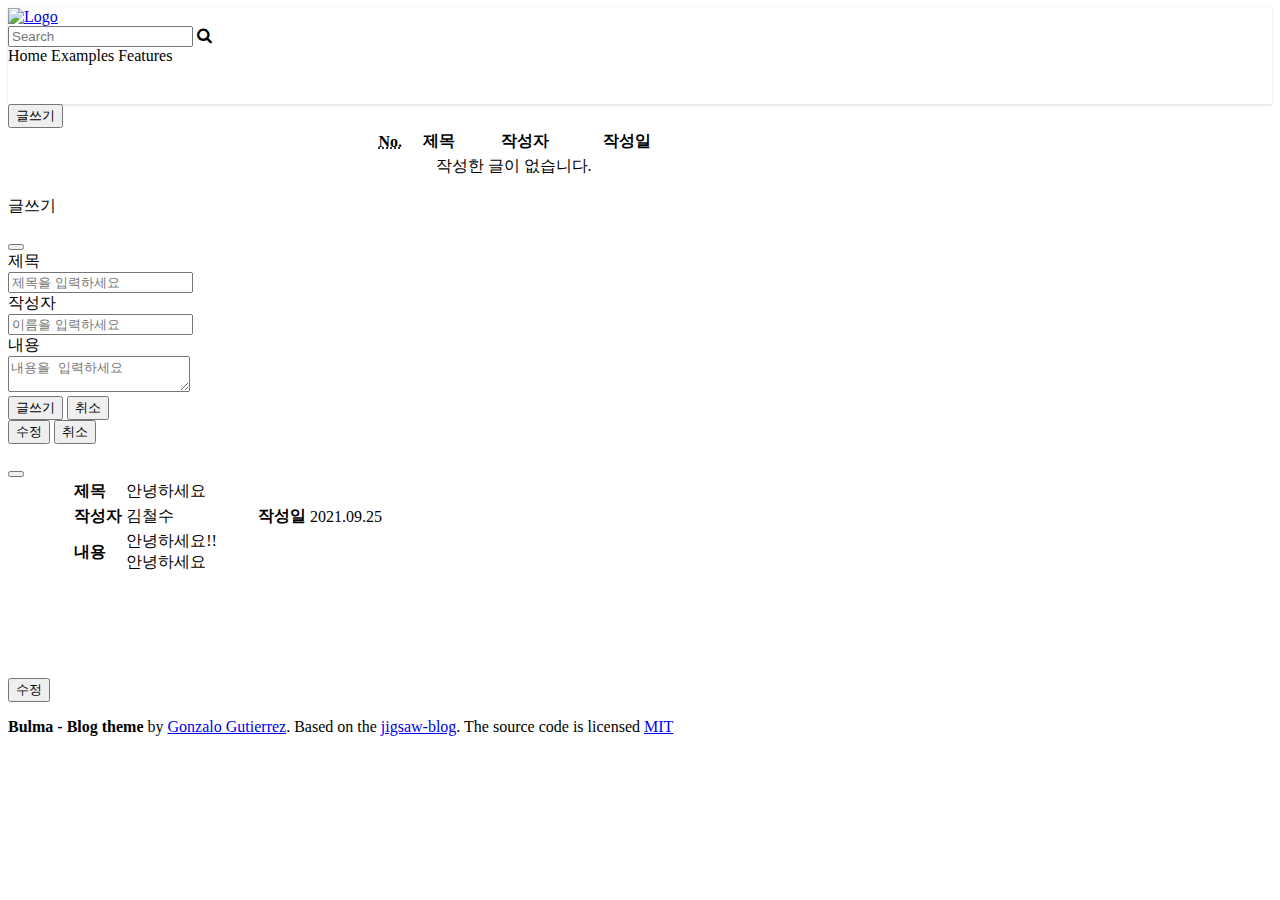
==== src/main/resources/static/index.html @ 10e0190e "Make post list, write post, show detail, update post" ====
<!DOCTYPE html>
<html lang="en">

<head>
    <meta charset="UTF-8">
    <meta name="viewport" content="width=device-width, initial-scale=1.0">
    <meta http-equiv="X-UA-Compatible" content="ie=edge">
    <title>Blog - Tailsaw </title>
    <link rel="stylesheet" href="https://unpkg.com/bulma@0.9.0/css/bulma.min.css" />
    <link href="https://stackpath.bootstrapcdn.com/font-awesome/4.7.0/css/font-awesome.min.css" rel="stylesheet"
          integrity="sha384-wvfXpqpZZVQGK6TAh5PVlGOfQNHSoD2xbE+QkPxCAFlNEevoEH3Sl0sibVcOQVnN" crossorigin="anonymous">
    <link rel="stylesheet" href="../css/bulma-divider.min.css">
    <script src="https://ajax.googleapis.com/ajax/libs/jquery/3.5.1/jquery.min.js"></script>
    <script src="js/index.js"></script>
    <link rel="stylesheet" href="css/index.css">
</head>
<style>
    nav.navbar {
        height: 6rem !important;
        box-shadow: 0 1px 3px 0 rgba(0, 0, 0, .1), 0 1px 2px 0 rgba(0, 0, 0, .06) !important;
    }
</style>
<body>
<!-- START NAV -->
<nav class="navbar">
    <div class="container">
        <div class="navbar-brand">
            <a class="navbar-item" href="../..">
                <img src="../images/bulma.png" alt="Logo">
            </a>
            <span class="navbar-burger burger" data-target="navbarMenu">
          <span></span>
          <span></span>
          <span></span>
        </span>
        </div>
        <div id="navbarMenu" class="navbar-menu">
            <div class="navbar-end">
                <div class=" navbar-item">
                    <div class="control has-icons-left">
                        <input class="input is-rounded" type="email" placeholder="Search">
                        <span class="icon is-left">
                <i class="fa fa-search"></i>
              </span>
                    </div>
                </div>
                <a class="navbar-item is-active is-size-5 has-text-weight-semibold">
                    Home
                </a>
                <a class="navbar-item is-size-5 has-text-weight-semibold">
                    Examples
                </a>
                <a class="navbar-item is-size-5 has-text-weight-semibold">
                    Features
                </a>
            </div>
        </div>
    </div>
</nav>
<!-- END NAV -->

<!-- Articles -->
<section class="hero ">
    <div class="hero-body">
        <div class="container post-list-container">
            <div class="container">
                <div class="buttons is-right write-btn-container">
                    <button id="write-btn" class="button is-rounded modal-button">글쓰기</button>
                </div>
            </div>
            <div class="container">
                <table class="table table is-hoverable is-fullwidth post-list-aligin-center">
                    <thead>
                    <tr>
                        <th class="cell-width-8"></th>
                        <th class="cell-width-8"><abbr title="Position">No.</abbr></th>
                        <th>제목</th>
                        <th clas="cell-width-30">작성자</th>
                        <th id="date">작성일</th>
                    </tr>
                    </thead>
                    <tbody id="table-tbody">
                        <tr>
                            <td id="table-empty" colspan="5">
                                작성한 글이 없습니다.
                            </td>
                        </tr>
                    </tbody>
                </table>
            </div>
        </div>
    </div>
</section>

<!-- 글쓰기/수정 모달 -->
<div id="write-modal" class="modal">
    <div id="write-modal-background" class="modal-background"></div>
    <div class="modal-card">
        <header class="modal-card-head">
            <p id="modal-name" class="modal-card-title">글쓰기</p>
            <button id="close-write-modal" class="delete" aria-label="close"></button>
        </header>
        <section class="modal-card-body">
            <!-- Content ... -->
            <div class="field">
                <label class="label">제목</label>
                <div class="control">
                    <input id="write-title" class="input" type="text" placeholder="제목을 입력하세요">
                </div>
            </div>

            <div class="field">
                <label class="label">작성자</label>
                <div class="control">
                    <input id="write-name" class="input" type="text" placeholder="이름을 입력하세요">
                </div>
            </div>

            <div class="field">
                <label class="label">내용</label>
                <div class="control">
                    <textarea id="write-content" class="textarea" placeholder="내용을 입력하세요"></textarea>
                </div>
            </div>
            <input id="write-id" type="hidden" value="">
        </section>
        <footer class="modal-card-foot">
            <div class="container">
                <div id="save-btns" class="buttons is-right">
                    <button id="save-post-btn" class="button is-success">글쓰기</button>
                    <button id="cancel-save-btn" class="button">취소</button>
                </div>
                <div id="modify-btns" class="buttons is-right">
                    <button id="modify-post-btn" class="button is-success">수정</button>
                    <button id="cancel-modify-btn" class="button">취소</button>
                </div>
            </div>
        </footer>
    </div>
</div>

<!-- 상세보기 모달 -->
<div id="detail-modal" class="modal">
    <div id="detail-modal-background" class="modal-background"></div>
    <div class="modal-card">
        <header class="modal-card-head">
            <p class="modal-card-title"></p>
            <button id="close-detail-modal" class="delete" aria-label="close"></button>
        </header>
        <section class="modal-card-body">
            <!-- Content ... -->
            <div class="detail-container">
                <table class="table table is-fullwidth">
                    <tbody>
                        <tr>
                            <td class="cell-width-15-bold">제목</td>
                            <td id="detail-title" colspan="3">안녕하세요</td>
                        </tr>
                        <tr>
                            <td class="cell-width-15-bold">작성자</td>
                            <td id="detail-name">김철수</td>
                            <td class="cell-width-15-bold">작성일</td>
                            <td id="detail-createdate">2021.09.25</td>
                        </tr>
                        <tr>
                            <td class="cell-width-15-bold">내용</td>
                            <td id="detail-content">안녕하세요!!<br>안녕하세요</td>
                        </tr>
                    </tbody>
                    <input id="detail-id" type="hidden" value="">
                </table>
            </div>
        </section>
        <footer class="modal-card-foot">
            <div class="container">
                <div class="buttons is-right">
                    <button id="modify-btn" class="button">수정</button>
                </div>
            </div>
        </footer>
    </div>
</div>

<footer class="footer">
    <div class="content has-text-centered">
        <p>
            <strong>Bulma - Blog theme</strong> by <a href="https://gonzalojs.com">Gonzalo Gutierrez</a>. Based on the <a
                href="http://jigsaw-blog-staging.tighten.co/">jigsaw-blog</a>. The source code is licensed
            <a href="http://opensource.org/licenses/mit-license.php">MIT</a>
        </p>
    </div>
</footer>

<script>
    document.addEventListener('DOMContentLoaded', () => {

        // Get all "navbar-burger" elements
        const $navbarBurgers = Array.prototype.slice.call(document.querySelectorAll('.navbar-burger'), 0);

        // Check if there are any navbar burgers
        if ($navbarBurgers.length > 0) {

            // Add a click event on each of them
            $navbarBurgers.forEach(el => {
                el.addEventListener('click', () => {

                    // Get the target from the "data-target" attribute
                    const target = el.dataset.target;
                    const $target = document.getElementById(target);

                    // Toggle the "is-active" class on both the "navbar-burger" and the "navbar-menu"
                    el.classList.toggle('is-active');
                    $target.classList.toggle('is-active');

                });
            });
        }

    });
</script>

</body>

</html>
---- src/main/resources/static/css/index.css ----
.post-list-container {
    width: 80%;
}
.post-list-aligin-center {
    text-align: center;
    margin: auto;
}
.cell-width-8 {
    width: 8%;
}
.cell-width-30 {
    width: 30%;
}
.detail-container {
    width: 90%;
    min-height: 200px;
    margin: auto;
}
.cell-width-15-bold {
    width: 15%;
    font-weight: bold;
}
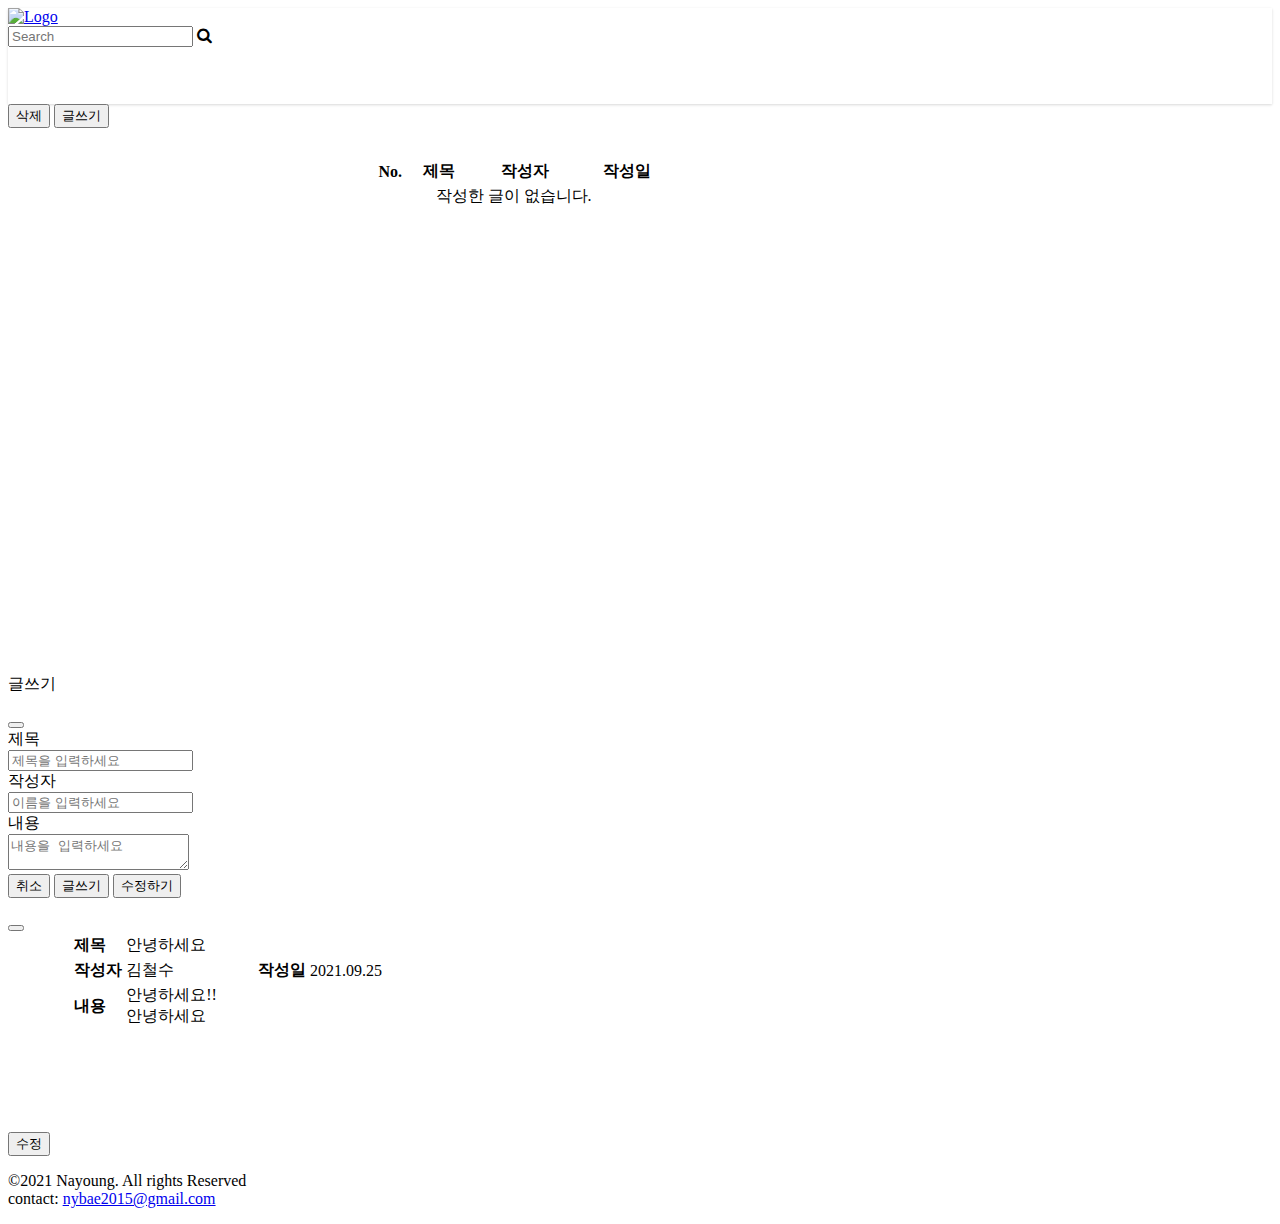
==== commit fdb2efe3: "CURD post" ====
--- a/src/main/resources/static/index.html
+++ b/src/main/resources/static/index.html
@@ -26,7 +26,7 @@
     <div class="container">
         <div class="navbar-brand">
             <a class="navbar-item" href="../..">
-                <img src="../images/bulma.png" alt="Logo">
+                <img src="../images/logo.png" alt="Logo">
             </a>
             <span class="navbar-burger burger" data-target="navbarMenu">
           <span></span>
@@ -38,21 +38,12 @@
             <div class="navbar-end">
                 <div class=" navbar-item">
                     <div class="control has-icons-left">
-                        <input class="input is-rounded" type="email" placeholder="Search">
+                        <input class="input is-rounded" placeholder="Search">
                         <span class="icon is-left">
-                <i class="fa fa-search"></i>
-              </span>
+                            <i class="fa fa-search"></i>
+                        </span>
                     </div>
                 </div>
-                <a class="navbar-item is-active is-size-5 has-text-weight-semibold">
-                    Home
-                </a>
-                <a class="navbar-item is-size-5 has-text-weight-semibold">
-                    Examples
-                </a>
-                <a class="navbar-item is-size-5 has-text-weight-semibold">
-                    Features
-                </a>
             </div>
         </div>
     </div>
@@ -65,15 +56,16 @@
         <div class="container post-list-container">
             <div class="container">
                 <div class="buttons is-right write-btn-container">
+                    <button id="delete-btn" class="button is-rounded modal-button">삭제</button>
                     <button id="write-btn" class="button is-rounded modal-button">글쓰기</button>
                 </div>
             </div>
-            <div class="container">
-                <table class="table table is-hoverable is-fullwidth post-list-aligin-center">
+            <div class="container post-list-table-container">
+                <table id="write-table" class="table table is-hoverable is-fullwidth post-list-aligin-center">
                     <thead>
                     <tr>
                         <th class="cell-width-8"></th>
-                        <th class="cell-width-8"><abbr title="Position">No.</abbr></th>
+                        <th class="cell-width-8">No.</th>
                         <th>제목</th>
                         <th clas="cell-width-30">작성자</th>
                         <th id="date">작성일</th>
@@ -126,13 +118,10 @@
         </section>
         <footer class="modal-card-foot">
             <div class="container">
-                <div id="save-btns" class="buttons is-right">
+                <div id="btns" class="buttons is-right">
+                    <button id="cancel-btn" class="button">취소</button>
                     <button id="save-post-btn" class="button is-success">글쓰기</button>
-                    <button id="cancel-save-btn" class="button">취소</button>
-                </div>
-                <div id="modify-btns" class="buttons is-right">
-                    <button id="modify-post-btn" class="button is-success">수정</button>
-                    <button id="cancel-modify-btn" class="button">취소</button>
+                    <button id="modify-post-btn" class="button is-success">수정하기</button>
                 </div>
             </div>
         </footer>
@@ -184,9 +173,8 @@
 <footer class="footer">
     <div class="content has-text-centered">
         <p>
-            <strong>Bulma - Blog theme</strong> by <a href="https://gonzalojs.com">Gonzalo Gutierrez</a>. Based on the <a
-                href="http://jigsaw-blog-staging.tighten.co/">jigsaw-blog</a>. The source code is licensed
-            <a href="http://opensource.org/licenses/mit-license.php">MIT</a>
+            ©2021 Nayoung.  All rights Reserved<br>
+            contact: <a href="mailto:nybae2015@gmail.com">nybae2015@gmail.com</a>
         </p>
     </div>
 </footer>
--- a/src/main/resources/static/css/index.css
+++ b/src/main/resources/static/css/index.css
@@ -1,3 +1,10 @@
+img {
+    height: 100px;
+}
+.post-list-table-container {
+    min-height: 500px;
+    margin-top: 30px;
+}
 .post-list-container {
     width: 80%;
 }
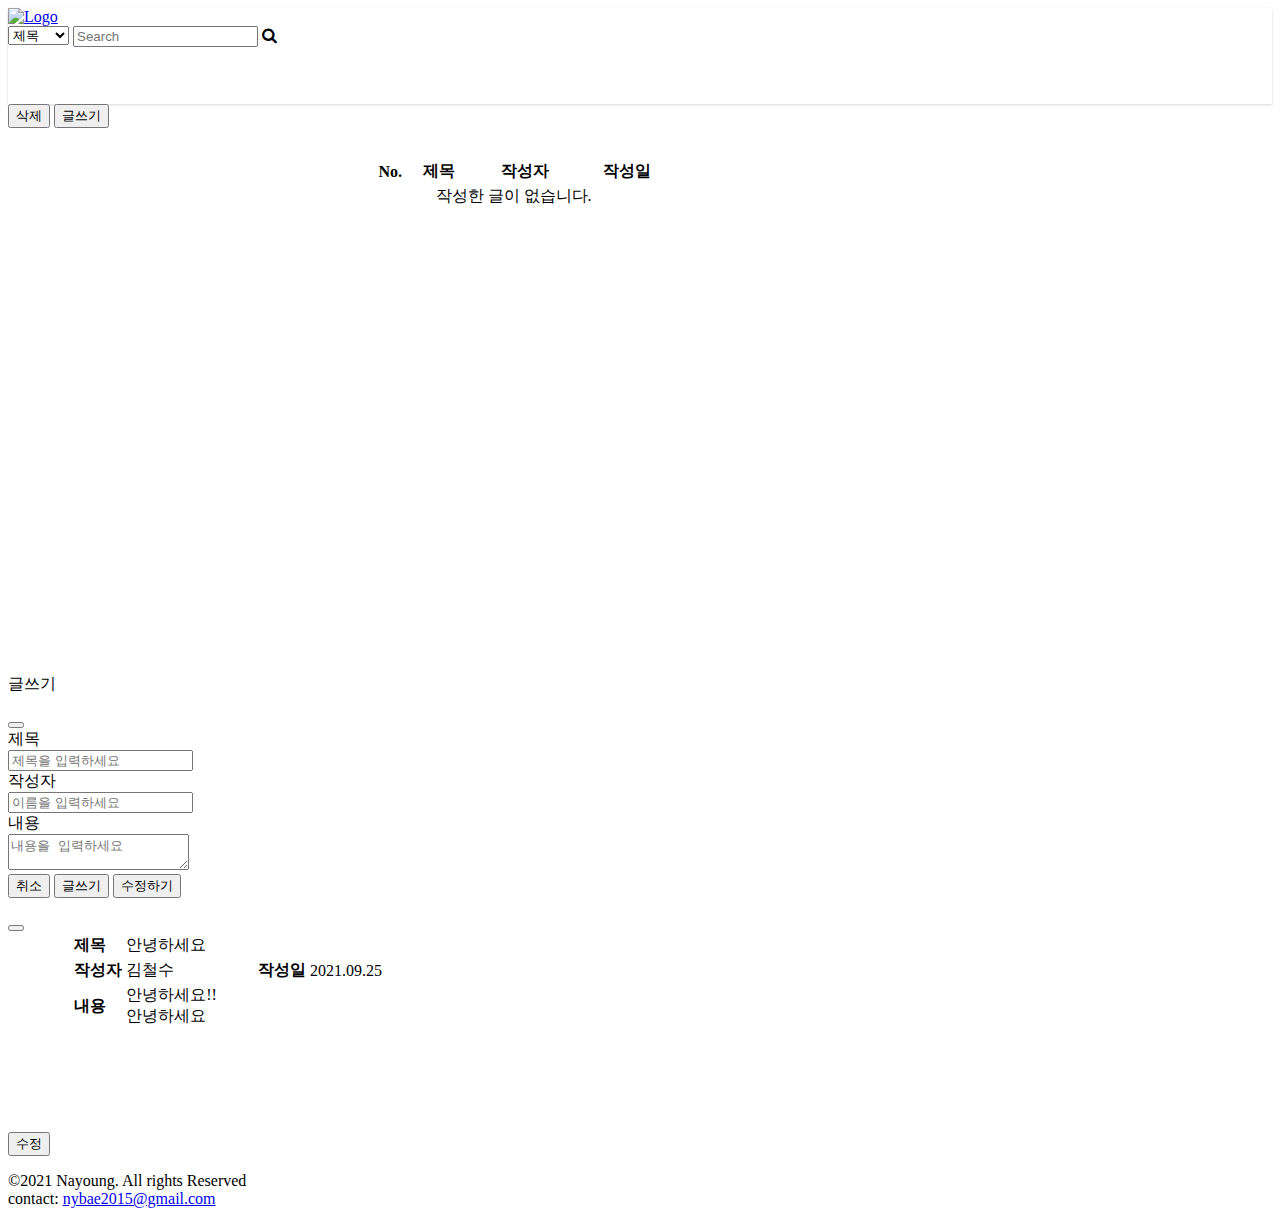
==== commit 4a861b0d: "Add search function by title, name, content" ====
--- a/src/main/resources/static/index.html
+++ b/src/main/resources/static/index.html
@@ -37,8 +37,15 @@
         <div id="navbarMenu" class="navbar-menu">
             <div class="navbar-end">
                 <div class=" navbar-item">
+                    <div class="select is-rounded">
+                        <select id="search-select">
+                            <option value="title">제목</option>
+                            <option value="name">작성자</option>
+                            <option value="content">내용</option>
+                        </select>
+                    </div>
                     <div class="control has-icons-left">
-                        <input class="input is-rounded" placeholder="Search">
+                        <input id="search-input" class="input is-rounded" placeholder="Search" onkeyup="search()">
                         <span class="icon is-left">
                             <i class="fa fa-search"></i>
                         </span>
--- a/src/main/resources/static/css/index.css
+++ b/src/main/resources/static/css/index.css
@@ -1,5 +1,12 @@
-img {
-    height: 100px;
+.navbar-item {
+    /* 모바일화면에서 검색 부분 select태그와 input태그 가로정렬 */
+    display: flex;
+}
+#search-select {
+    margin-right: 4px;
+}
+#search-input {
+    max-width: 240px;
 }
 .post-list-table-container {
     min-height: 500px;
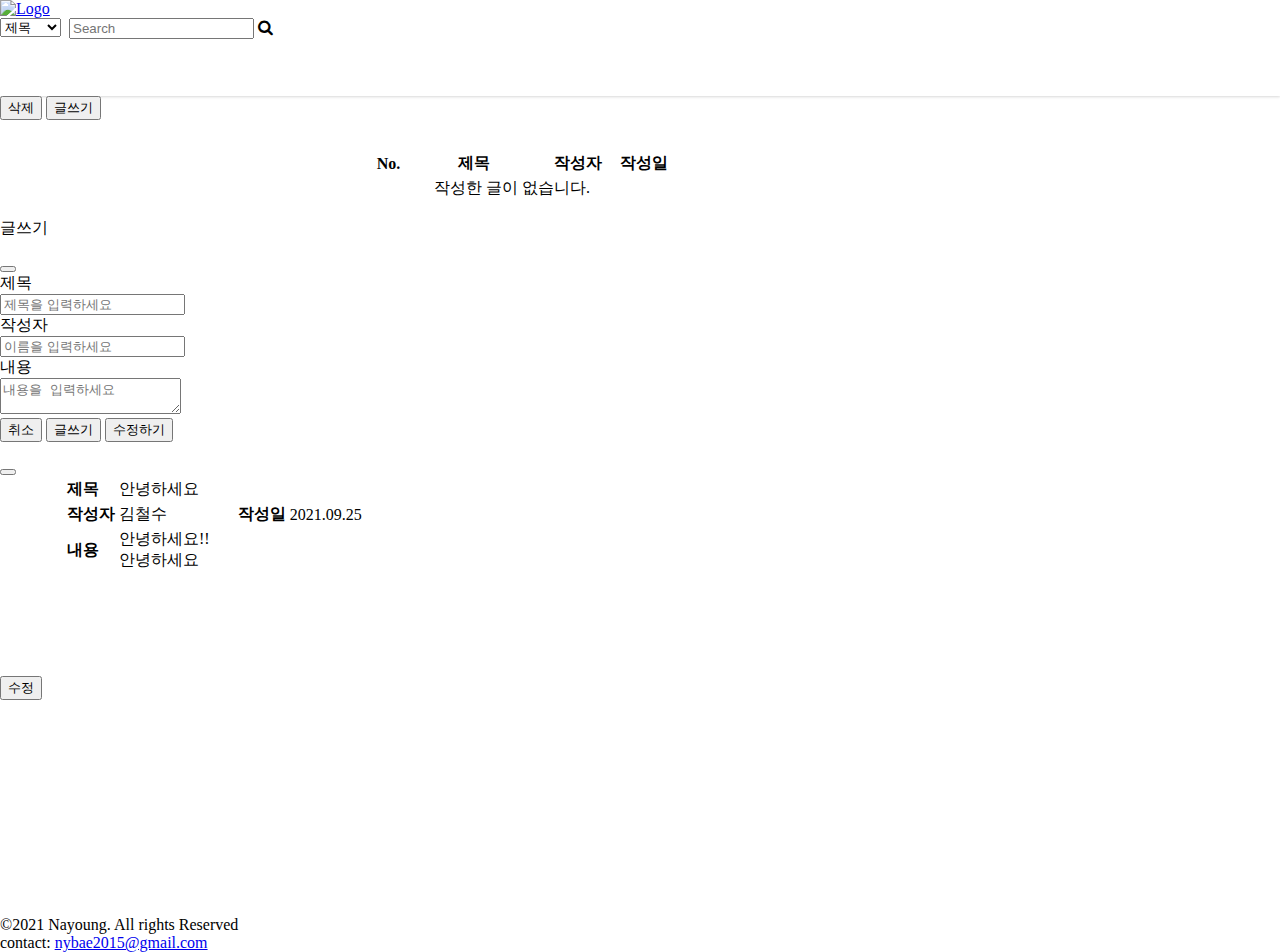
==== commit 1e9ef323: "Add og tag / Fixed footer tag / block changing name" ====
--- a/src/main/resources/static/index.html
+++ b/src/main/resources/static/index.html
@@ -5,7 +5,10 @@
     <meta charset="UTF-8">
     <meta name="viewport" content="width=device-width, initial-scale=1.0">
     <meta http-equiv="X-UA-Compatible" content="ie=edge">
-    <title>Blog - Tailsaw </title>
+    <meta property="og:title" content="MyBlog">
+    <meta property="og:description" content="나의 블로그에 글을 남겨보세요!">
+    <meta property="og:image" content="images/ogimage.png">
+    <title>MyBlog</title>
     <link rel="stylesheet" href="https://unpkg.com/bulma@0.9.0/css/bulma.min.css" />
     <link href="https://stackpath.bootstrapcdn.com/font-awesome/4.7.0/css/font-awesome.min.css" rel="stylesheet"
           integrity="sha384-wvfXpqpZZVQGK6TAh5PVlGOfQNHSoD2xbE+QkPxCAFlNEevoEH3Sl0sibVcOQVnN" crossorigin="anonymous">
@@ -21,6 +24,7 @@
     }
 </style>
 <body>
+<div class="wrap">
 <!-- START NAV -->
 <nav class="navbar">
     <div class="container">
@@ -58,7 +62,7 @@
 <!-- END NAV -->
 
 <!-- Articles -->
-<section class="hero ">
+<section class="hero section-container">
     <div class="hero-body">
         <div class="container post-list-container">
             <div class="container">
@@ -74,8 +78,8 @@
                         <th class="cell-width-8"></th>
                         <th class="cell-width-8">No.</th>
                         <th>제목</th>
-                        <th clas="cell-width-30">작성자</th>
-                        <th id="date">작성일</th>
+                        <th class="cell-width-20">작성자</th>
+                        <th id="date" class="cell-width-20">작성일</th>
                     </tr>
                     </thead>
                     <tbody id="table-tbody">
@@ -154,9 +158,9 @@
                         </tr>
                         <tr>
                             <td class="cell-width-15-bold">작성자</td>
-                            <td id="detail-name">김철수</td>
-                            <td class="cell-width-15-bold">작성일</td>
-                            <td id="detail-createdate">2021.09.25</td>
+                            <td id="detail-name" class="cell-width-35">김철수</td>
+                            <td class="cell-width-15-bold" >작성일</td>
+                            <td id="detail-createdate" class="cell-width-35">2021.09.25</td>
                         </tr>
                         <tr>
                             <td class="cell-width-15-bold">내용</td>
@@ -176,7 +180,7 @@
         </footer>
     </div>
 </div>
-
+</div>
 <footer class="footer">
     <div class="content has-text-centered">
         <p>
--- a/src/main/resources/static/css/index.css
+++ b/src/main/resources/static/css/index.css
@@ -1,19 +1,28 @@
+/* 브라우저 화면 비율 조절해도 footer 안 보이게 하기 start */
+html, body {
+    margin: 0px;
+    padding: 0px;
+    width: 100%; height: 100%;
+}
+.wrap {
+    height: 100%;
+}
+/* 브라우저 화면 비율 조절해도 footer 안 보이게 하기 end */
 .navbar-item {
     /* 모바일화면에서 검색 부분 select태그와 input태그 가로정렬 */
     display: flex;
 }
 #search-select {
-    margin-right: 4px;
+    margin-right: 8px;
 }
 #search-input {
     max-width: 240px;
 }
-.post-list-table-container {
-    min-height: 500px;
-    margin-top: 30px;
-}
 .post-list-container {
     width: 80%;
+}
+.post-list-table-container {
+    margin-top: 30px;
 }
 .post-list-aligin-center {
     text-align: center;
@@ -22,8 +31,11 @@
 .cell-width-8 {
     width: 8%;
 }
-.cell-width-30 {
-    width: 30%;
+.cell-width-20 {
+    width: 20%;
+}
+.cell-width-35 {
+    width: 35%;
 }
 .detail-container {
     width: 90%;
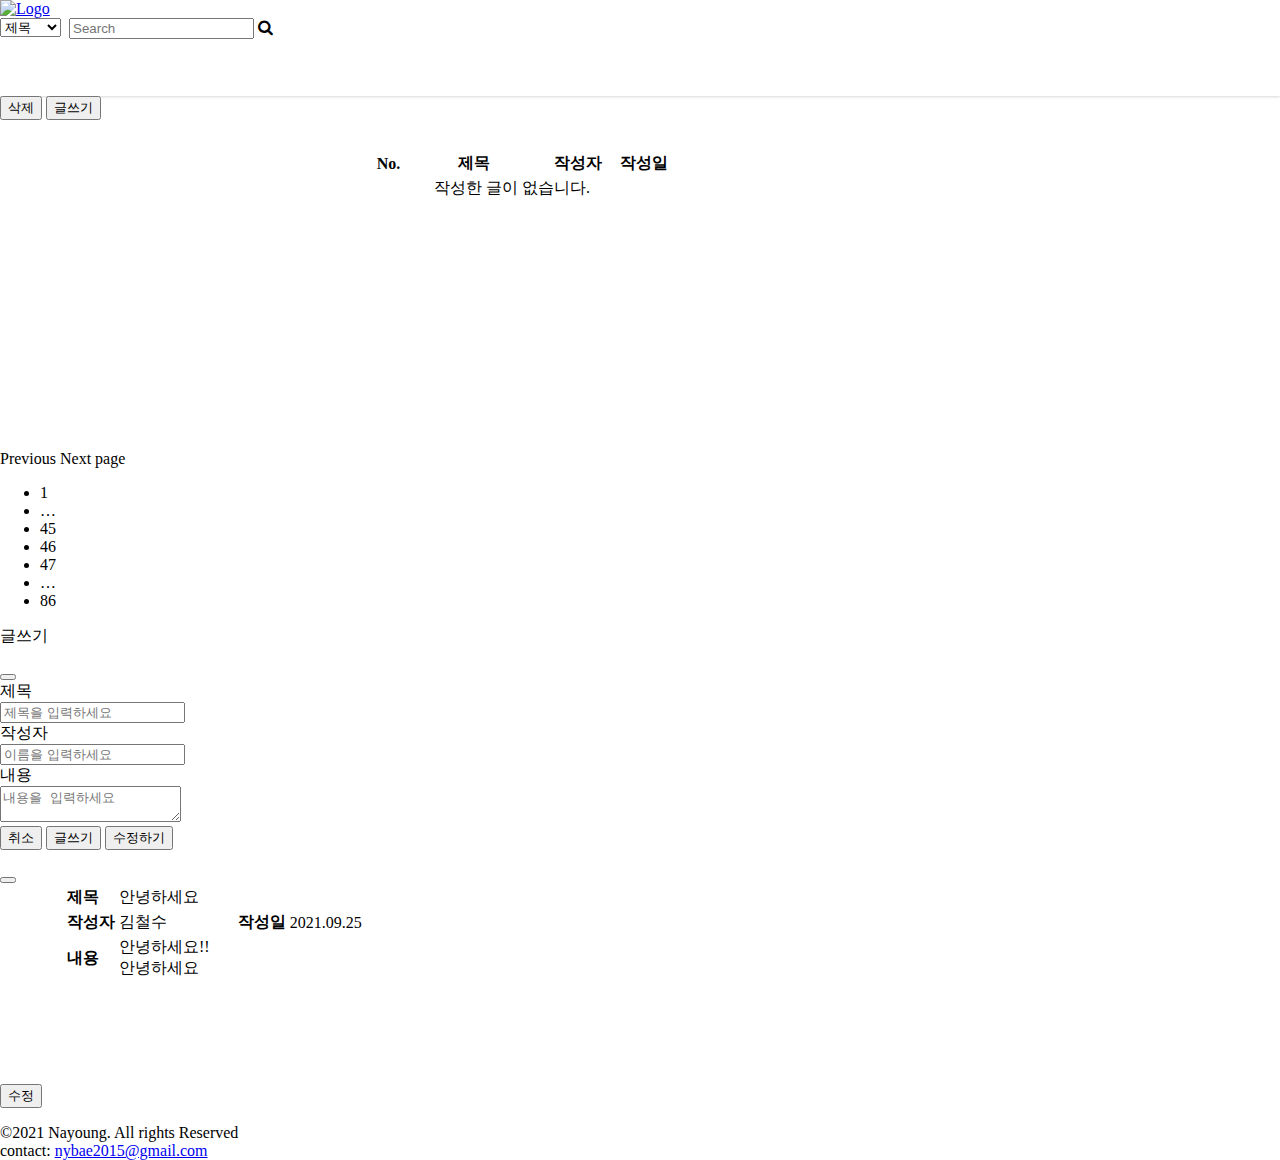
==== commit 0d69b603: "Add pagination in backend / Add pagination html tag" ====
--- a/src/main/resources/static/index.html
+++ b/src/main/resources/static/index.html
@@ -64,7 +64,7 @@
 <!-- Articles -->
 <section class="hero section-container">
     <div class="hero-body">
-        <div class="container post-list-container">
+        <div class="container list-btn-container">
             <div class="container">
                 <div class="buttons is-right write-btn-container">
                     <button id="delete-btn" class="button is-rounded modal-button">삭제</button>
@@ -91,6 +91,20 @@
                     </tbody>
                 </table>
             </div>
+            <!-- Pagination -->
+            <nav class="pagination is-centered is-rounded" role="navigation" aria-label="pagination">
+                <a class="pagination-previous">Previous</a>
+                <a class="pagination-next">Next page</a>
+                <ul class="pagination-list">
+                    <li><a class="pagination-link" aria-label="Goto page 1">1</a></li>
+                    <li><span class="pagination-ellipsis">&hellip;</span></li>
+                    <li><a class="pagination-link" aria-label="Goto page 45">45</a></li>
+                    <li><a class="pagination-link is-current" aria-label="Page 46" aria-current="page">46</a></li>
+                    <li><a class="pagination-link" aria-label="Goto page 47">47</a></li>
+                    <li><span class="pagination-ellipsis">&hellip;</span></li>
+                    <li><a class="pagination-link" aria-label="Goto page 86">86</a></li>
+                </ul>
+            </nav>
         </div>
     </div>
 </section>
--- a/src/main/resources/static/css/index.css
+++ b/src/main/resources/static/css/index.css
@@ -5,7 +5,7 @@
     width: 100%; height: 100%;
 }
 .wrap {
-    height: 100%;
+    min-height: 100%;
 }
 /* 브라우저 화면 비율 조절해도 footer 안 보이게 하기 end */
 .navbar-item {
@@ -18,11 +18,12 @@
 #search-input {
     max-width: 240px;
 }
-.post-list-container {
+.list-btn-container {
     width: 80%;
 }
 .post-list-table-container {
     margin-top: 30px;
+    min-height: 300px;
 }
 .post-list-aligin-center {
     text-align: center;
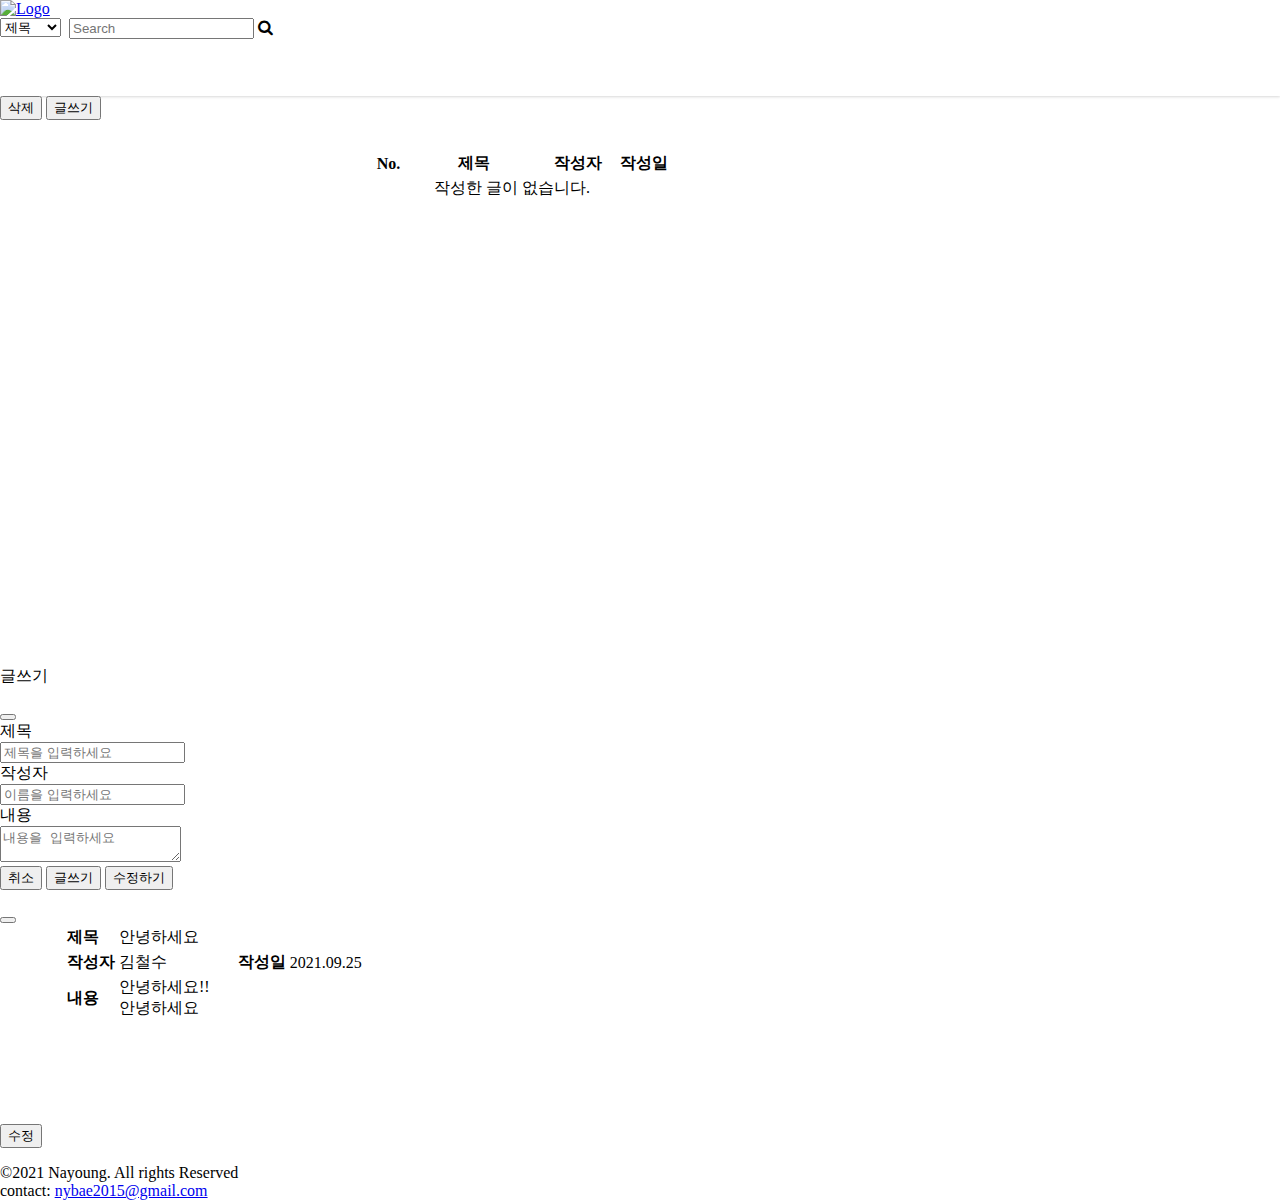
==== commit c49fc84b: "Add Paging previous 버튼 안됨, next page 버튼 수정 필요" ====
--- a/src/main/resources/static/index.html
+++ b/src/main/resources/static/index.html
@@ -92,10 +92,10 @@
                 </table>
             </div>
             <!-- Pagination -->
-            <nav class="pagination is-centered is-rounded" role="navigation" aria-label="pagination">
-                <a class="pagination-previous">Previous</a>
-                <a class="pagination-next">Next page</a>
-                <ul class="pagination-list">
+            <nav id="pagination" class="pagination is-centered is-rounded" role="navigation" aria-label="pagination">
+                <a id="pagination-previous" class="pagination-previous">Previous</a>
+                <a id="pagination-next" class="pagination-next">Next page</a>
+                <ul id="pagination-list" class="pagination-list">
                     <li><a class="pagination-link" aria-label="Goto page 1">1</a></li>
                     <li><span class="pagination-ellipsis">&hellip;</span></li>
                     <li><a class="pagination-link" aria-label="Goto page 45">45</a></li>
--- a/src/main/resources/static/css/index.css
+++ b/src/main/resources/static/css/index.css
@@ -23,7 +23,7 @@
 }
 .post-list-table-container {
     margin-top: 30px;
-    min-height: 300px;
+    min-height: 500px;
 }
 .post-list-aligin-center {
     text-align: center;
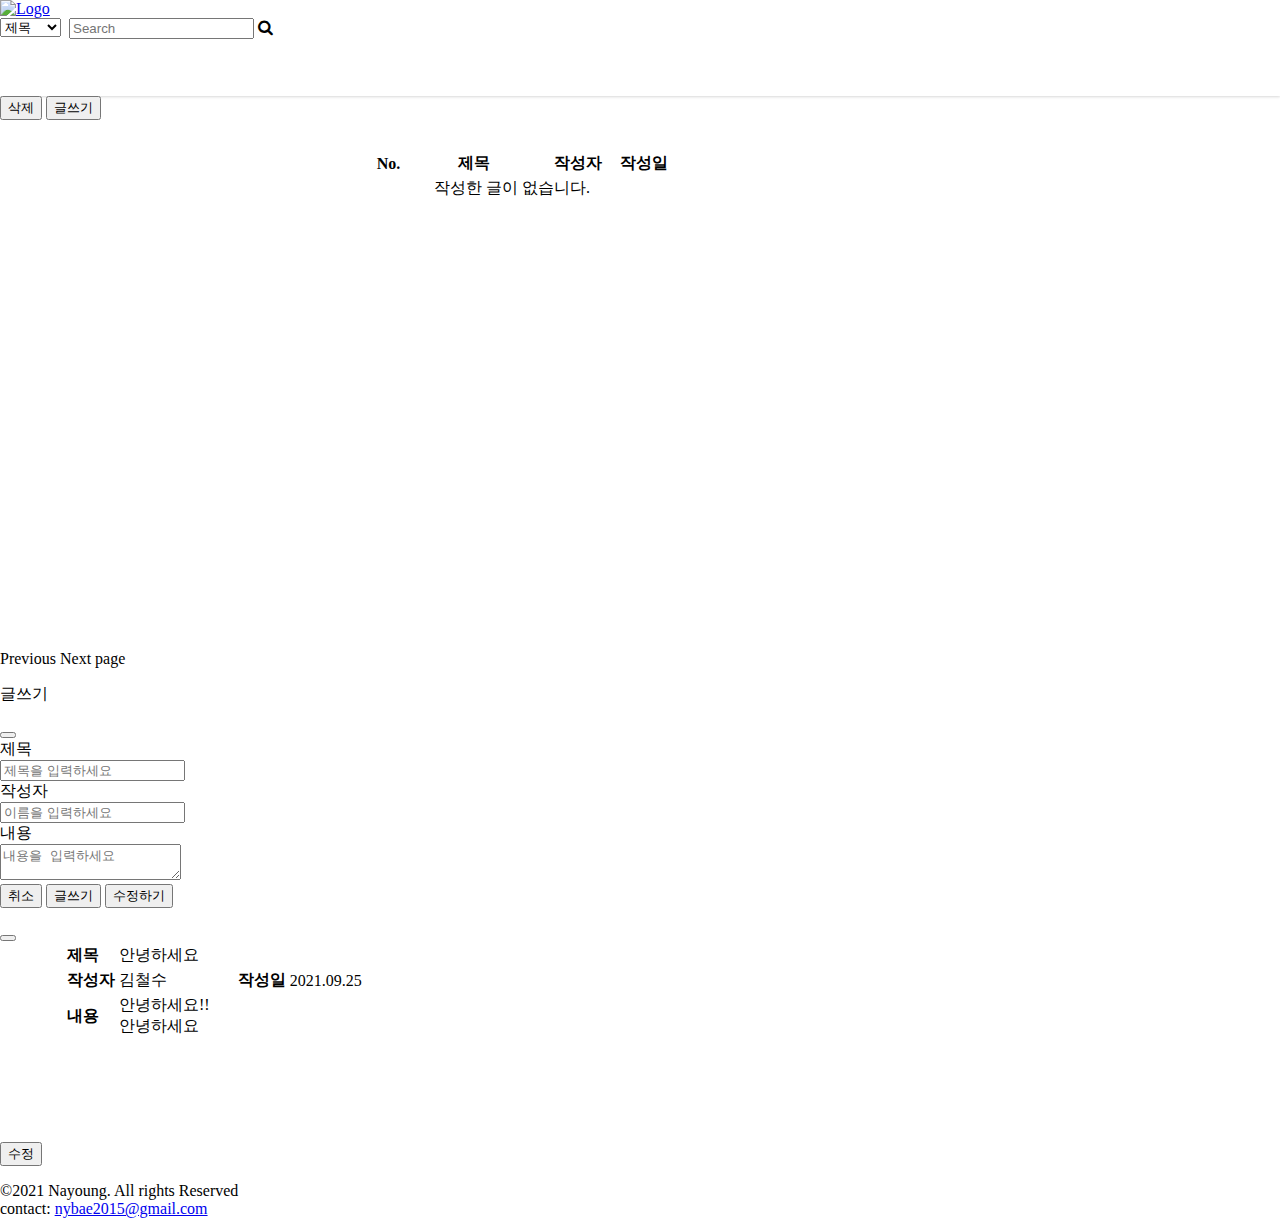
==== commit 7e2d8e72: "Modify Paging / Add comment" ====
--- a/src/main/resources/static/index.html
+++ b/src/main/resources/static/index.html
@@ -24,213 +24,207 @@
     }
 </style>
 <body>
-<div class="wrap">
-<!-- START NAV -->
-<nav class="navbar">
-    <div class="container">
-        <div class="navbar-brand">
-            <a class="navbar-item" href="../..">
-                <img src="../images/logo.png" alt="Logo">
-            </a>
-            <span class="navbar-burger burger" data-target="navbarMenu">
-          <span></span>
-          <span></span>
-          <span></span>
-        </span>
-        </div>
-        <div id="navbarMenu" class="navbar-menu">
-            <div class="navbar-end">
-                <div class=" navbar-item">
-                    <div class="select is-rounded">
-                        <select id="search-select">
-                            <option value="title">제목</option>
-                            <option value="name">작성자</option>
-                            <option value="content">내용</option>
-                        </select>
-                    </div>
-                    <div class="control has-icons-left">
-                        <input id="search-input" class="input is-rounded" placeholder="Search" onkeyup="search()">
-                        <span class="icon is-left">
-                            <i class="fa fa-search"></i>
-                        </span>
-                    </div>
-                </div>
+    <div class="wrap">
+    <!---------------------- NAV ---------------------->
+    <nav class="navbar">
+        <div class="container">
+            <div class="navbar-brand">
+                <a class="navbar-item" href="../..">
+                    <img src="../images/logo.png" alt="Logo">
+                </a>
+                <span class="navbar-burger burger" data-target="navbarMenu">
+              <span></span>
+              <span></span>
+              <span></span>
+            </span>
             </div>
+            <div id="navbarMenu" class="navbar-menu">
+                <div class="navbar-end">
+                    <div class=" navbar-item">
+                        <div class="select is-rounded">
+                            <select id="search-select">
+                                <option value="title">제목</option>
+                                <option value="name">작성자</option>
+                                <option value="content">내용</option>
+                            </select>
+                        </div>
+                        <div class="control has-icons-left">
+                            <input id="search-input" class="input is-rounded" placeholder="Search" onkeyup="search()">
+                            <span class="icon is-left">
+                                <i class="fa fa-search"></i>
+                            </span>
+                        </div>
+                    </div>
+                </div>
+            </div>
+        </div>
+    </nav>
+
+    <!---------------------- 게시물 리스트 ---------------------->
+    <section class="hero section-container">
+        <div class="hero-body">
+            <div class="container list-btn-container">
+                <div class="container">
+                    <div class="buttons is-right write-btn-container">
+                        <button id="delete-btn" class="button is-rounded modal-button">삭제</button>
+                        <button id="write-btn" class="button is-rounded modal-button">글쓰기</button>
+                    </div>
+                </div>
+                <div class="container post-list-table-container">
+                    <table id="write-table" class="table table is-hoverable is-fullwidth post-list-align-center">
+                        <thead>
+                        <tr>
+                            <th class="cell-width-8"></th>
+                            <th class="cell-width-8">No.</th>
+                            <th>제목</th>
+                            <th class="cell-width-20">작성자</th>
+                            <th id="date" class="cell-width-20">작성일</th>
+                        </tr>
+                        </thead>
+                        <tbody id="table-tbody">
+                            <tr>
+                                <td id="table-empty" colspan="5">
+                                    작성한 글이 없습니다.
+                                </td>
+                            </tr>
+                        </tbody>
+                    </table>
+                </div>
+                <!-- Pagination -->
+                <nav id="pagination" class="pagination is-centered is-rounded" role="navigation" aria-label="pagination">
+                    <a id="pagination-previous" class="pagination-previous">Previous</a>
+                    <a id="pagination-next" class="pagination-next">Next page</a>
+                    <ul id="pagination-list" class="pagination-list">
+                    </ul>
+                </nav>
+            </div>
+        </div>
+    </section>
+
+    <!---------------------- 글쓰기/수정 모달 ---------------------->
+    <div id="write-modal" class="modal">
+        <div id="write-modal-background" class="modal-background"></div>
+        <div class="modal-card">
+            <header class="modal-card-head">
+                <p id="modal-name" class="modal-card-title">글쓰기</p>
+                <button id="close-write-modal" class="delete" aria-label="close"></button>
+            </header>
+            <section class="modal-card-body">
+                <!-- Content ... -->
+                <div class="field">
+                    <label class="label">제목</label>
+                    <div class="control">
+                        <input id="write-title" class="input" type="text" placeholder="제목을 입력하세요">
+                    </div>
+                </div>
+
+                <div class="field">
+                    <label class="label">작성자</label>
+                    <div class="control">
+                        <input id="write-name" class="input" type="text" placeholder="이름을 입력하세요">
+                    </div>
+                </div>
+
+                <div class="field">
+                    <label class="label">내용</label>
+                    <div class="control">
+                        <textarea id="write-content" class="textarea" placeholder="내용을 입력하세요"></textarea>
+                    </div>
+                </div>
+                <input id="write-id" type="hidden" value="">
+            </section>
+            <footer class="modal-card-foot">
+                <div class="container">
+                    <div id="btns" class="buttons is-right">
+                        <button id="cancel-btn" class="button">취소</button>
+                        <button id="save-post-btn" class="button is-success">글쓰기</button>
+                        <button id="modify-post-btn" class="button is-success">수정하기</button>
+                    </div>
+                </div>
+            </footer>
         </div>
     </div>
-</nav>
-<!-- END NAV -->
-
-<!-- Articles -->
-<section class="hero section-container">
-    <div class="hero-body">
-        <div class="container list-btn-container">
-            <div class="container">
-                <div class="buttons is-right write-btn-container">
-                    <button id="delete-btn" class="button is-rounded modal-button">삭제</button>
-                    <button id="write-btn" class="button is-rounded modal-button">글쓰기</button>
-                </div>
-            </div>
-            <div class="container post-list-table-container">
-                <table id="write-table" class="table table is-hoverable is-fullwidth post-list-aligin-center">
-                    <thead>
-                    <tr>
-                        <th class="cell-width-8"></th>
-                        <th class="cell-width-8">No.</th>
-                        <th>제목</th>
-                        <th class="cell-width-20">작성자</th>
-                        <th id="date" class="cell-width-20">작성일</th>
-                    </tr>
-                    </thead>
-                    <tbody id="table-tbody">
-                        <tr>
-                            <td id="table-empty" colspan="5">
-                                작성한 글이 없습니다.
-                            </td>
-                        </tr>
-                    </tbody>
-                </table>
-            </div>
-            <!-- Pagination -->
-            <nav id="pagination" class="pagination is-centered is-rounded" role="navigation" aria-label="pagination">
-                <a id="pagination-previous" class="pagination-previous">Previous</a>
-                <a id="pagination-next" class="pagination-next">Next page</a>
-                <ul id="pagination-list" class="pagination-list">
-                    <li><a class="pagination-link" aria-label="Goto page 1">1</a></li>
-                    <li><span class="pagination-ellipsis">&hellip;</span></li>
-                    <li><a class="pagination-link" aria-label="Goto page 45">45</a></li>
-                    <li><a class="pagination-link is-current" aria-label="Page 46" aria-current="page">46</a></li>
-                    <li><a class="pagination-link" aria-label="Goto page 47">47</a></li>
-                    <li><span class="pagination-ellipsis">&hellip;</span></li>
-                    <li><a class="pagination-link" aria-label="Goto page 86">86</a></li>
-                </ul>
-            </nav>
+
+    <!---------------------- 상세보기 모달 ---------------------->
+    <div id="detail-modal" class="modal">
+        <div id="detail-modal-background" class="modal-background"></div>
+        <div class="modal-card">
+            <header class="modal-card-head">
+                <p class="modal-card-title"></p>
+                <button id="close-detail-modal" class="delete" aria-label="close"></button>
+            </header>
+            <section class="modal-card-body">
+                <!-- Content ... -->
+                <div class="detail-container">
+                    <table class="table table is-fullwidth">
+                        <tbody>
+                            <tr>
+                                <td class="cell-width-15-bold">제목</td>
+                                <td id="detail-title" colspan="3">안녕하세요</td>
+                            </tr>
+                            <tr>
+                                <td class="cell-width-15-bold">작성자</td>
+                                <td id="detail-name" class="cell-width-35">김철수</td>
+                                <td class="cell-width-15-bold" >작성일</td>
+                                <td id="detail-createdate" class="cell-width-35">2021.09.25</td>
+                            </tr>
+                            <tr>
+                                <td class="cell-width-15-bold">내용</td>
+                                <td id="detail-content">안녕하세요!!<br>안녕하세요</td>
+                            </tr>
+                        </tbody>
+                        <input id="detail-id" type="hidden" value="">
+                    </table>
+                </div>
+            </section>
+            <footer class="modal-card-foot">
+                <div class="container">
+                    <div class="buttons is-right">
+                        <button id="modify-btn" class="button">수정</button>
+                    </div>
+                </div>
+            </footer>
         </div>
     </div>
-</section>
-
-<!-- 글쓰기/수정 모달 -->
-<div id="write-modal" class="modal">
-    <div id="write-modal-background" class="modal-background"></div>
-    <div class="modal-card">
-        <header class="modal-card-head">
-            <p id="modal-name" class="modal-card-title">글쓰기</p>
-            <button id="close-write-modal" class="delete" aria-label="close"></button>
-        </header>
-        <section class="modal-card-body">
-            <!-- Content ... -->
-            <div class="field">
-                <label class="label">제목</label>
-                <div class="control">
-                    <input id="write-title" class="input" type="text" placeholder="제목을 입력하세요">
-                </div>
-            </div>
-
-            <div class="field">
-                <label class="label">작성자</label>
-                <div class="control">
-                    <input id="write-name" class="input" type="text" placeholder="이름을 입력하세요">
-                </div>
-            </div>
-
-            <div class="field">
-                <label class="label">내용</label>
-                <div class="control">
-                    <textarea id="write-content" class="textarea" placeholder="내용을 입력하세요"></textarea>
-                </div>
-            </div>
-            <input id="write-id" type="hidden" value="">
-        </section>
-        <footer class="modal-card-foot">
-            <div class="container">
-                <div id="btns" class="buttons is-right">
-                    <button id="cancel-btn" class="button">취소</button>
-                    <button id="save-post-btn" class="button is-success">글쓰기</button>
-                    <button id="modify-post-btn" class="button is-success">수정하기</button>
-                </div>
-            </div>
-        </footer>
     </div>
-</div>
-
-<!-- 상세보기 모달 -->
-<div id="detail-modal" class="modal">
-    <div id="detail-modal-background" class="modal-background"></div>
-    <div class="modal-card">
-        <header class="modal-card-head">
-            <p class="modal-card-title"></p>
-            <button id="close-detail-modal" class="delete" aria-label="close"></button>
-        </header>
-        <section class="modal-card-body">
-            <!-- Content ... -->
-            <div class="detail-container">
-                <table class="table table is-fullwidth">
-                    <tbody>
-                        <tr>
-                            <td class="cell-width-15-bold">제목</td>
-                            <td id="detail-title" colspan="3">안녕하세요</td>
-                        </tr>
-                        <tr>
-                            <td class="cell-width-15-bold">작성자</td>
-                            <td id="detail-name" class="cell-width-35">김철수</td>
-                            <td class="cell-width-15-bold" >작성일</td>
-                            <td id="detail-createdate" class="cell-width-35">2021.09.25</td>
-                        </tr>
-                        <tr>
-                            <td class="cell-width-15-bold">내용</td>
-                            <td id="detail-content">안녕하세요!!<br>안녕하세요</td>
-                        </tr>
-                    </tbody>
-                    <input id="detail-id" type="hidden" value="">
-                </table>
-            </div>
-        </section>
-        <footer class="modal-card-foot">
-            <div class="container">
-                <div class="buttons is-right">
-                    <button id="modify-btn" class="button">수정</button>
-                </div>
-            </div>
-        </footer>
-    </div>
-</div>
-</div>
-<footer class="footer">
-    <div class="content has-text-centered">
-        <p>
-            ©2021 Nayoung.  All rights Reserved<br>
-            contact: <a href="mailto:nybae2015@gmail.com">nybae2015@gmail.com</a>
-        </p>
-    </div>
-</footer>
-
-<script>
-    document.addEventListener('DOMContentLoaded', () => {
-
-        // Get all "navbar-burger" elements
-        const $navbarBurgers = Array.prototype.slice.call(document.querySelectorAll('.navbar-burger'), 0);
-
-        // Check if there are any navbar burgers
-        if ($navbarBurgers.length > 0) {
-
-            // Add a click event on each of them
-            $navbarBurgers.forEach(el => {
-                el.addEventListener('click', () => {
-
-                    // Get the target from the "data-target" attribute
-                    const target = el.dataset.target;
-                    const $target = document.getElementById(target);
-
-                    // Toggle the "is-active" class on both the "navbar-burger" and the "navbar-menu"
-                    el.classList.toggle('is-active');
-                    $target.classList.toggle('is-active');
-
+
+    <!---------------------- footer ---------------------->
+    <footer class="footer">
+        <div class="content has-text-centered">
+            <p>
+                ©2021 Nayoung.  All rights Reserved<br>
+                contact: <a href="mailto:nybae2015@gmail.com">nybae2015@gmail.com</a>
+            </p>
+        </div>
+    </footer>
+
+    <script>
+        document.addEventListener('DOMContentLoaded', () => {
+
+            // Get all "navbar-burger" elements
+            const $navbarBurgers = Array.prototype.slice.call(document.querySelectorAll('.navbar-burger'), 0);
+
+            // Check if there are any navbar burgers
+            if ($navbarBurgers.length > 0) {
+
+                // Add a click event on each of them
+                $navbarBurgers.forEach(el => {
+                    el.addEventListener('click', () => {
+
+                        // Get the target from the "data-target" attribute
+                        const target = el.dataset.target;
+                        const $target = document.getElementById(target);
+
+                        // Toggle the "is-active" class on both the "navbar-burger" and the "navbar-menu"
+                        el.classList.toggle('is-active');
+                        $target.classList.toggle('is-active');
+
+                    });
                 });
-            });
-        }
-
-    });
-</script>
+            }
+
+        });
+    </script>
 
 </body>
 
--- a/src/main/resources/static/css/index.css
+++ b/src/main/resources/static/css/index.css
@@ -25,7 +25,7 @@
     margin-top: 30px;
     min-height: 500px;
 }
-.post-list-aligin-center {
+.post-list-align-center {
     text-align: center;
     margin: auto;
 }
